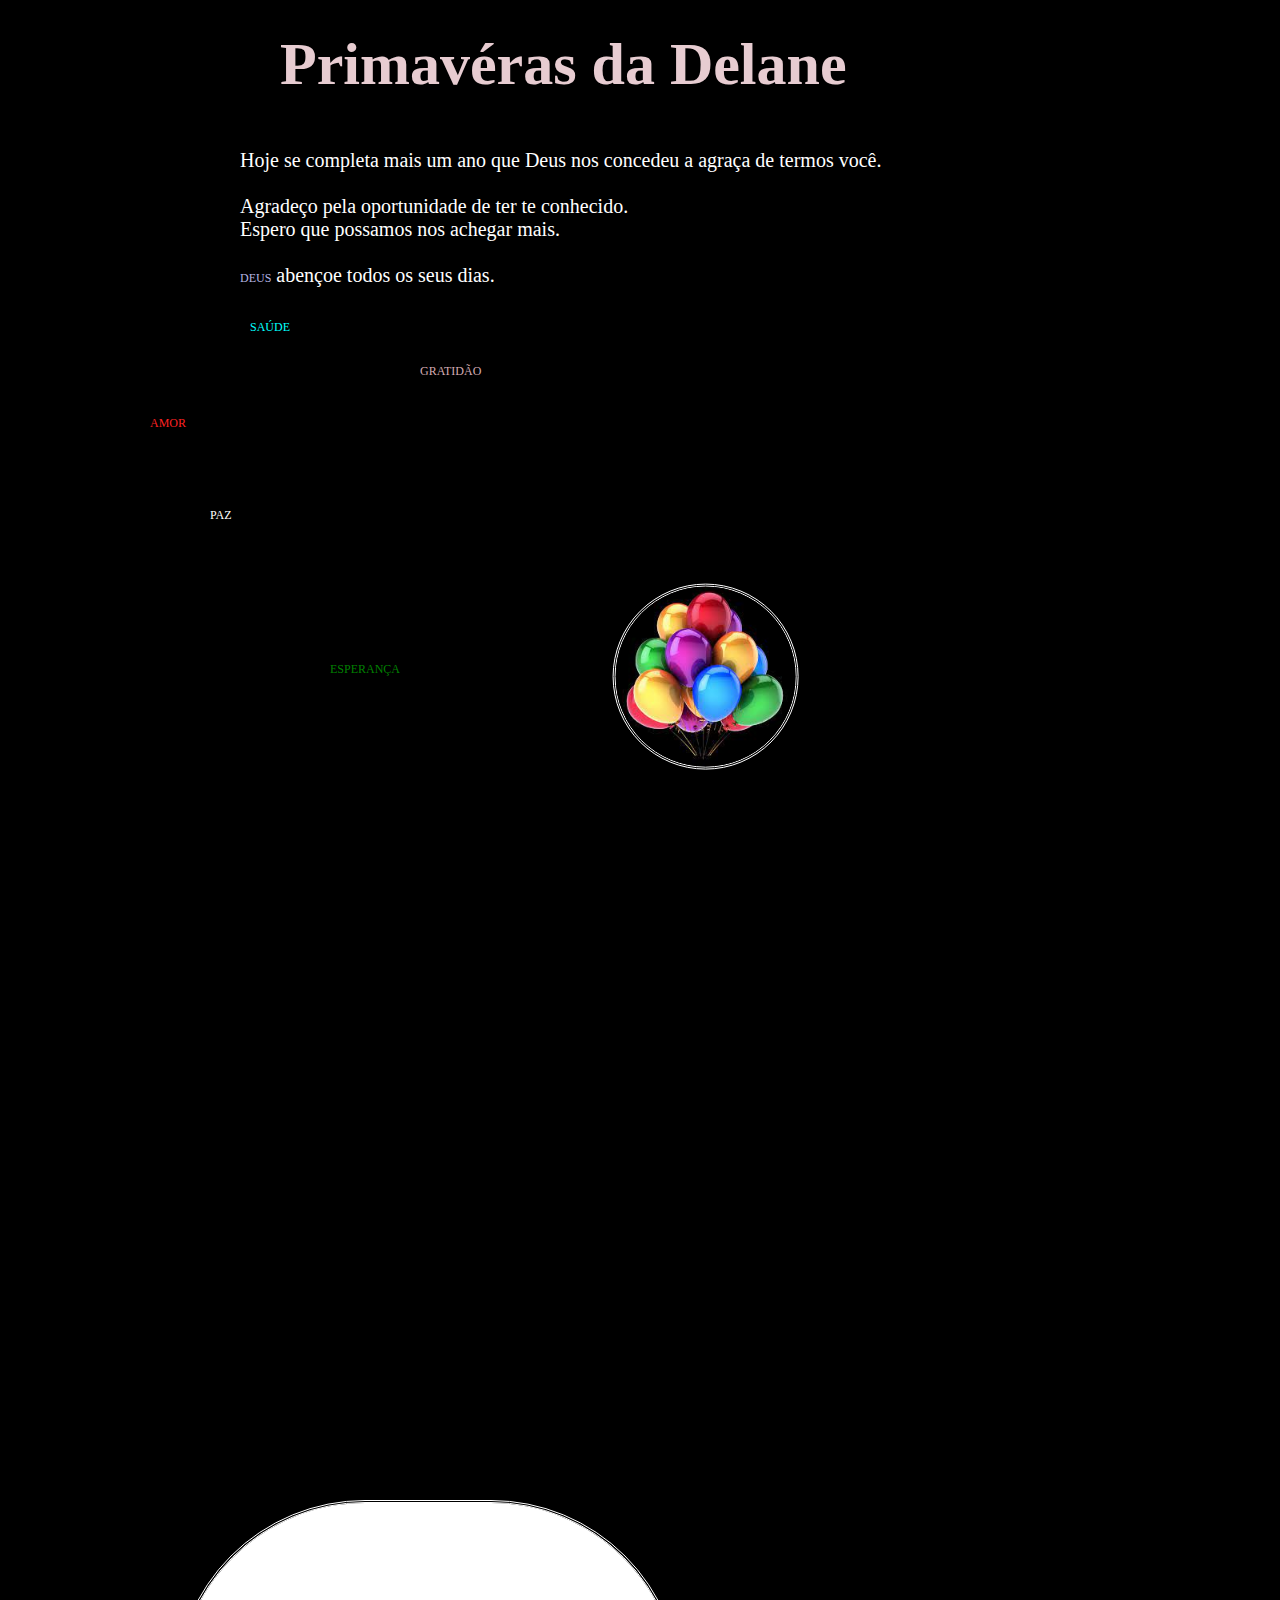
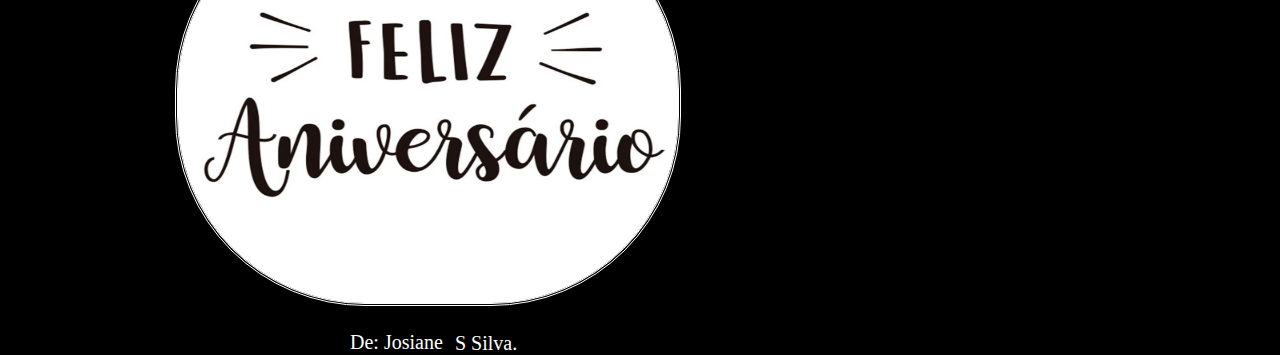
==== ProgramaAniversario/index.html @ f4452ffa "Projetos" ====
<!DOCTYPE html>
<html lang="pt-br">
<head>
    <meta charset="UTF-8">
    <meta http-equiv="X-UA-Compatible" content="IE=edge">
    <meta name="viewport" content="width=device-width, initial-scale=1.0">
    <link rel="stylesheet" href="css/style.css">
    <title>DIAS FELIZES</title>
</head>
<body>

    <h1 class="Primaveras">Primavéras da Delane</h1>
    <div class="color-letter alinhar">
   
        <p>Hoje se completa mais um ano que Deus nos concedeu a agraça de termos você.</p>
        <br>
       <p> Agradeço pela oportunidade de ter te conhecido. <p> Espero que possamos nos achegar mais.</p> 
          </p>
       <br>
        <p><span  class="God">Deus</span> abençoe todos os seus dias.</p>
        <br>
        <p class="saude ">Saúde</p>
        <br>
        <p class="paz ">Paz</p>
        <br>
        <p class="amor ">Amor</p>
        <br>
        <p class="grat ">Gratidão</p>
        <br>
        <p class="esp ">Esperança</p>
        <div>
   <div class="container ">
<img  src="img/FelizAniversario.webp" alt="Feliz Aniversário">
<p class="alinhar-assinatura"> De: Josiane  </p>
  <p class="lastName">       S Silva.</p>  
   </div> 
   <div class="  container-baloes img-baloes">
<img src="img/Baloes.jpg" alt="Baloes">
   </div>
</body>
</html>
---- ProgramaAniversario/css/style.css ----
:root{
    --color-body:#000 ;
    --color-letter: #fff;
    --color-letterS: #00ffff;
    --color-am: #fc2222;
    --color-grat: #d4abb2;
    --color-esp: #008000;
 --color-primaveras: #e7ccd1;
    --color-God:#b5b5e2;
}

*{
    margin: 0;
    padding: 0;
   
}

body{
    background-color: var(--color-body) ;
    width: 100%;
    height: 100vh;
    position: relative;
}
.Primaveras{
color: var(--color-primaveras);
margin: 20px 0 0 30px;
font-size: 18px;

}
.color-letter{
    color: var(--color-letter);
    margin: 20px 0 0 20px;
    
    }

.container{
  
    position: absolute;
    top: 130%;
    margin-left: 10px;
   
}

   
 img{
   width: 180px;
 border-radius: 190px;
 border-style: double;
 
   
}


.alinhar-assinatura{
   margin: 10px  5px 0 47px ;
font-size: 15px;

}
.lastName{
    margin: -16px 0 0 126px;
    font-size: 15px;
}
.God{
    text-transform: uppercase;
    color: var(--color-God); 
    font-size: 12px; 
   
}
.saude{
margin: 10px 0 0 10px;

color: var(--color-letterS);
text-transform: uppercase;
font-size: 12px;
}

.paz{
   margin-top: 20px;
   margin-left: 5px;
  text-transform: uppercase;
  font-size: 12px;
}
.amor{
    margin: 200px 0 0 -10px;
    color: var(--color-am);
    text-transform: uppercase;
    font-size: 12px;
}
.grat{
    margin: 80px 0 0 100px;
    color: var(--color-grat);
    text-transform: uppercase;
    font-size: 12px;
}
.esp{
   
    color: var(--color-esp);
    text-transform: uppercase;
    font-size: 12px;
}
.container-baloes{
    position: absolute;
  top: 30%;
  
    transform: translate(-10% , 90%);
    margin-left: 50px;
}
.img-baloes{
    animation: flutuacao 10s
    ease-in-out infinite;
   

 
}
@keyframes flutuacao {
    40%, 30% {
        transform: translateY(0px);
    }
    50%{
        transform: translateY(-10px);
    }
}
@media (min-width: 720px) {
   
    .container img{
        width:500px ;
        height:400px ;
        margin-left: -80px;
        }
    
        .Primaveras{
           
            margin: 30px 0 0 280px;
            font-size: 60px;
            }
            .color-letter{
               
                margin: 50px 0 0 300px;
                font-size: 20px;
                }
    .alinhar {
        margin-left: 240px;
    }
   
    .container-baloes{
       
        top: 70%;
        left: 50%;
        transform: translate(-90% , -40%);
        margin-left: 140px;
    }
    .container{
       
        top: 230%;
      
    }
    .grat{
        margin: -90px 0 0 180px;
}
.esp{
    margin: 260px 0 0 90px;
    
}
.paz{
    margin: 150px 0 0 -30px;
}
.amor{
    margin: -130px 0 0 -90px;
}
.alinhar-assinatura{
    margin: 20px 0 0 95px;
 font-size: 20px;
 
 }
 .lastName{
    font-size: 20px;
    margin: -22px 0 0 200px;
    
 }
 .container{
    
 margin: -600px 0 0 15px;
    
}

}
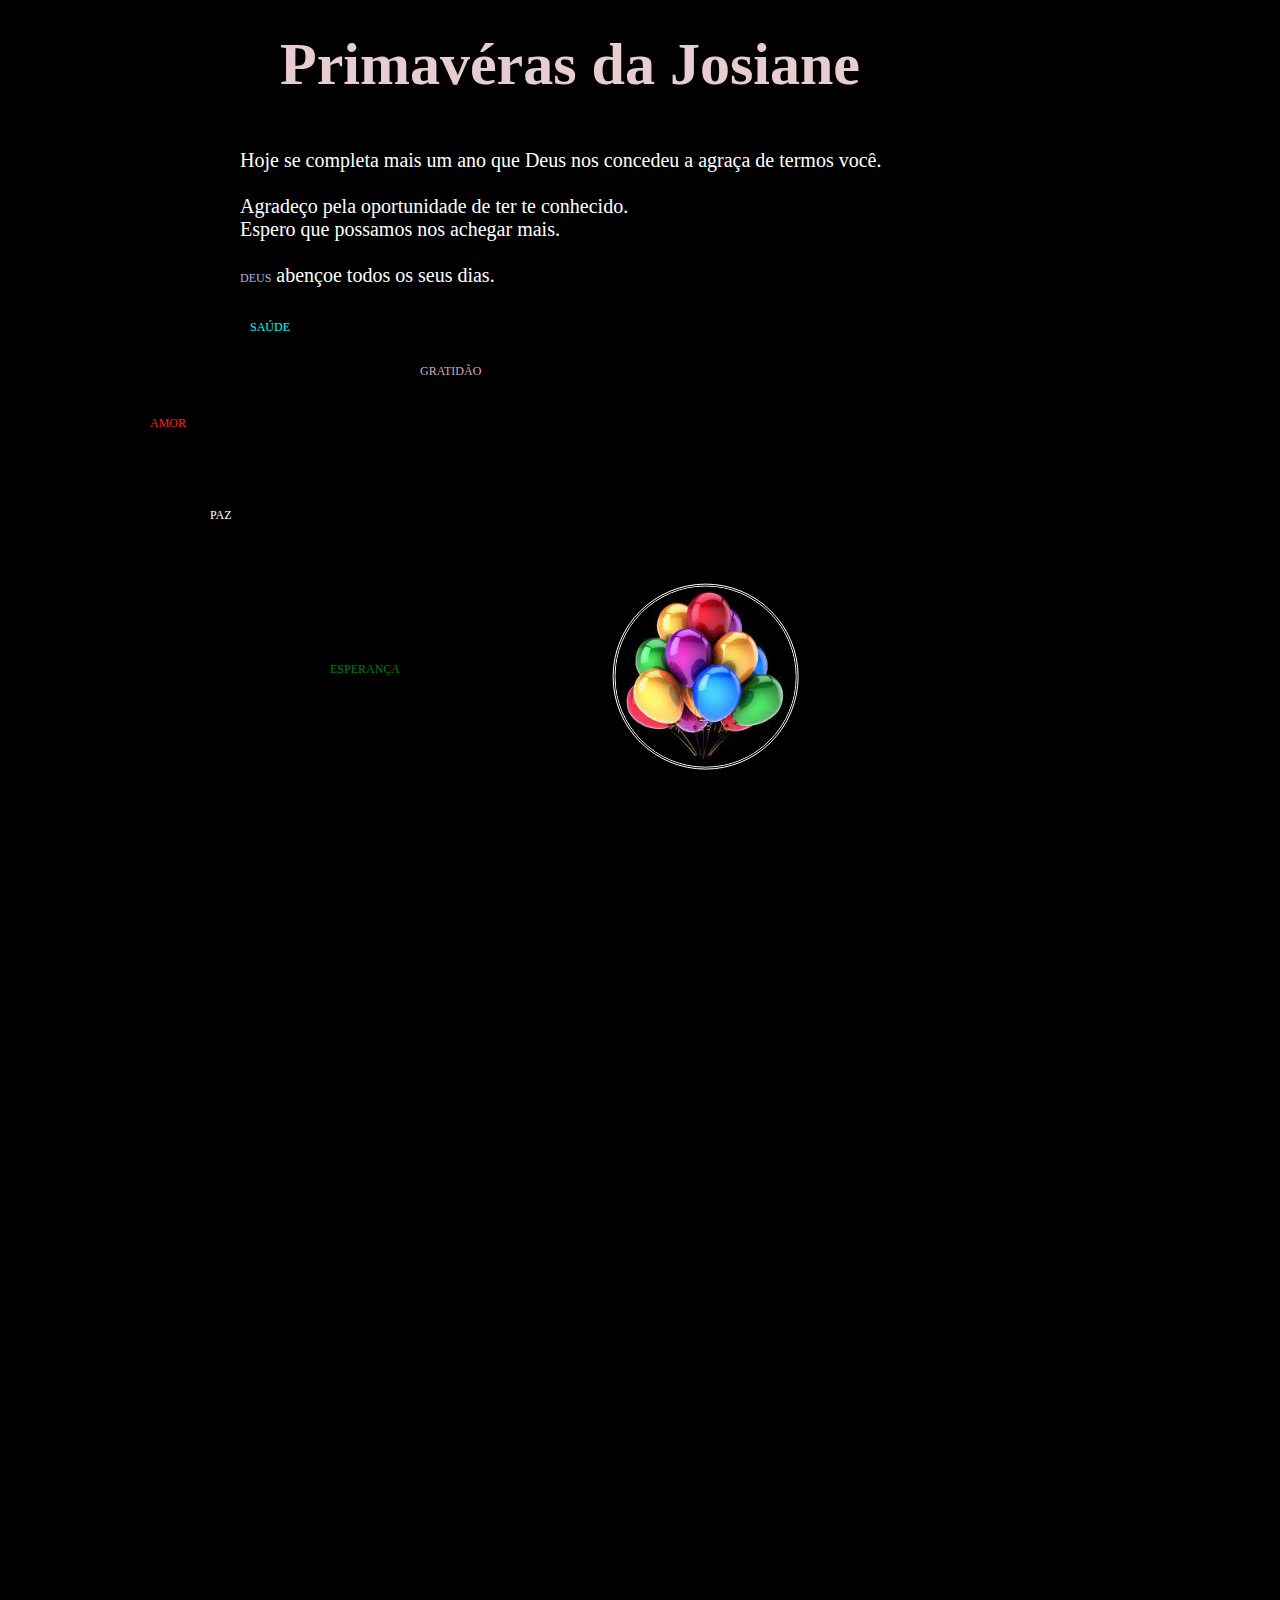
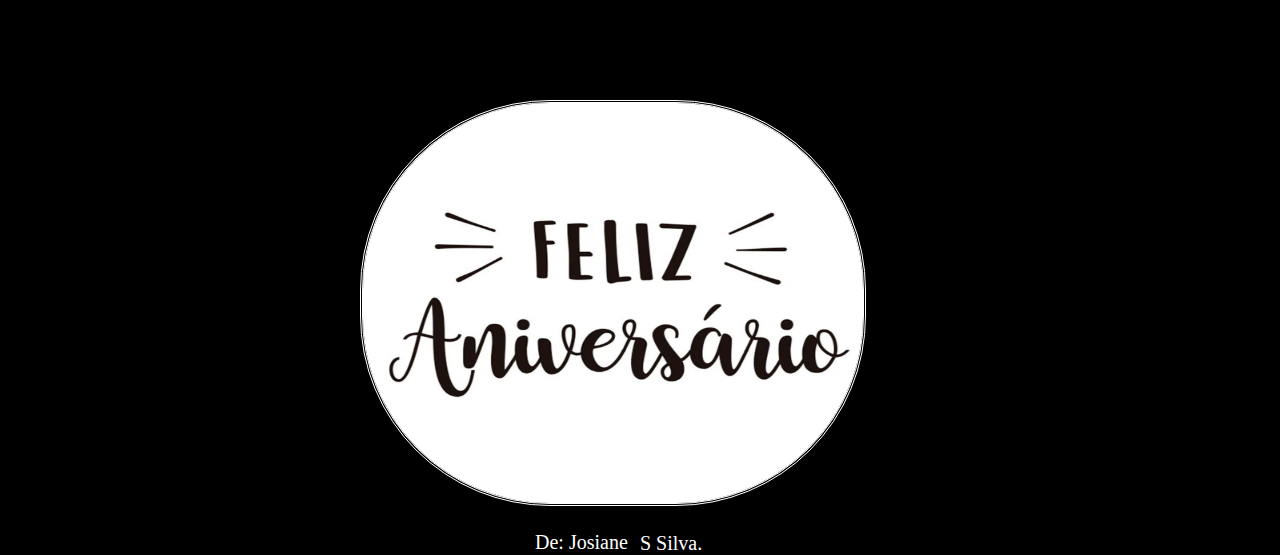
==== commit cd1300e6: "Update Programa Aniversário" ====
--- a/ProgramaAniversario/index.html
+++ b/ProgramaAniversario/index.html
@@ -9,7 +9,7 @@
 </head>
 <body>
 
-    <h1 class="Primaveras">Primavéras da Delane</h1>
+    <h1 class="Primaveras">Primavéras da Josiane</h1>
     <div class="color-letter alinhar">
    
         <p>Hoje se completa mais um ano que Deus nos concedeu a agraça de termos você.</p>
--- a/ProgramaAniversario/css/style.css
+++ b/ProgramaAniversario/css/style.css
@@ -102,7 +102,7 @@
 }
 .container-baloes{
     position: absolute;
-  top: 30%;
+  top: 40%;
   
     transform: translate(-10% , 90%);
     margin-left: 50px;
@@ -119,7 +119,7 @@
         transform: translateY(0px);
     }
     50%{
-        transform: translateY(-10px);
+        transform: translateY(0px);
     }
 }
 @media (min-width: 720px) {
@@ -156,6 +156,7 @@
         top: 230%;
       
     }
+
     .grat{
         margin: -90px 0 0 180px;
 }
@@ -181,7 +182,7 @@
  }
  .container{
     
- margin: -600px 0 0 15px;
+ margin: -400px 0 0 200px;
     
 }
 
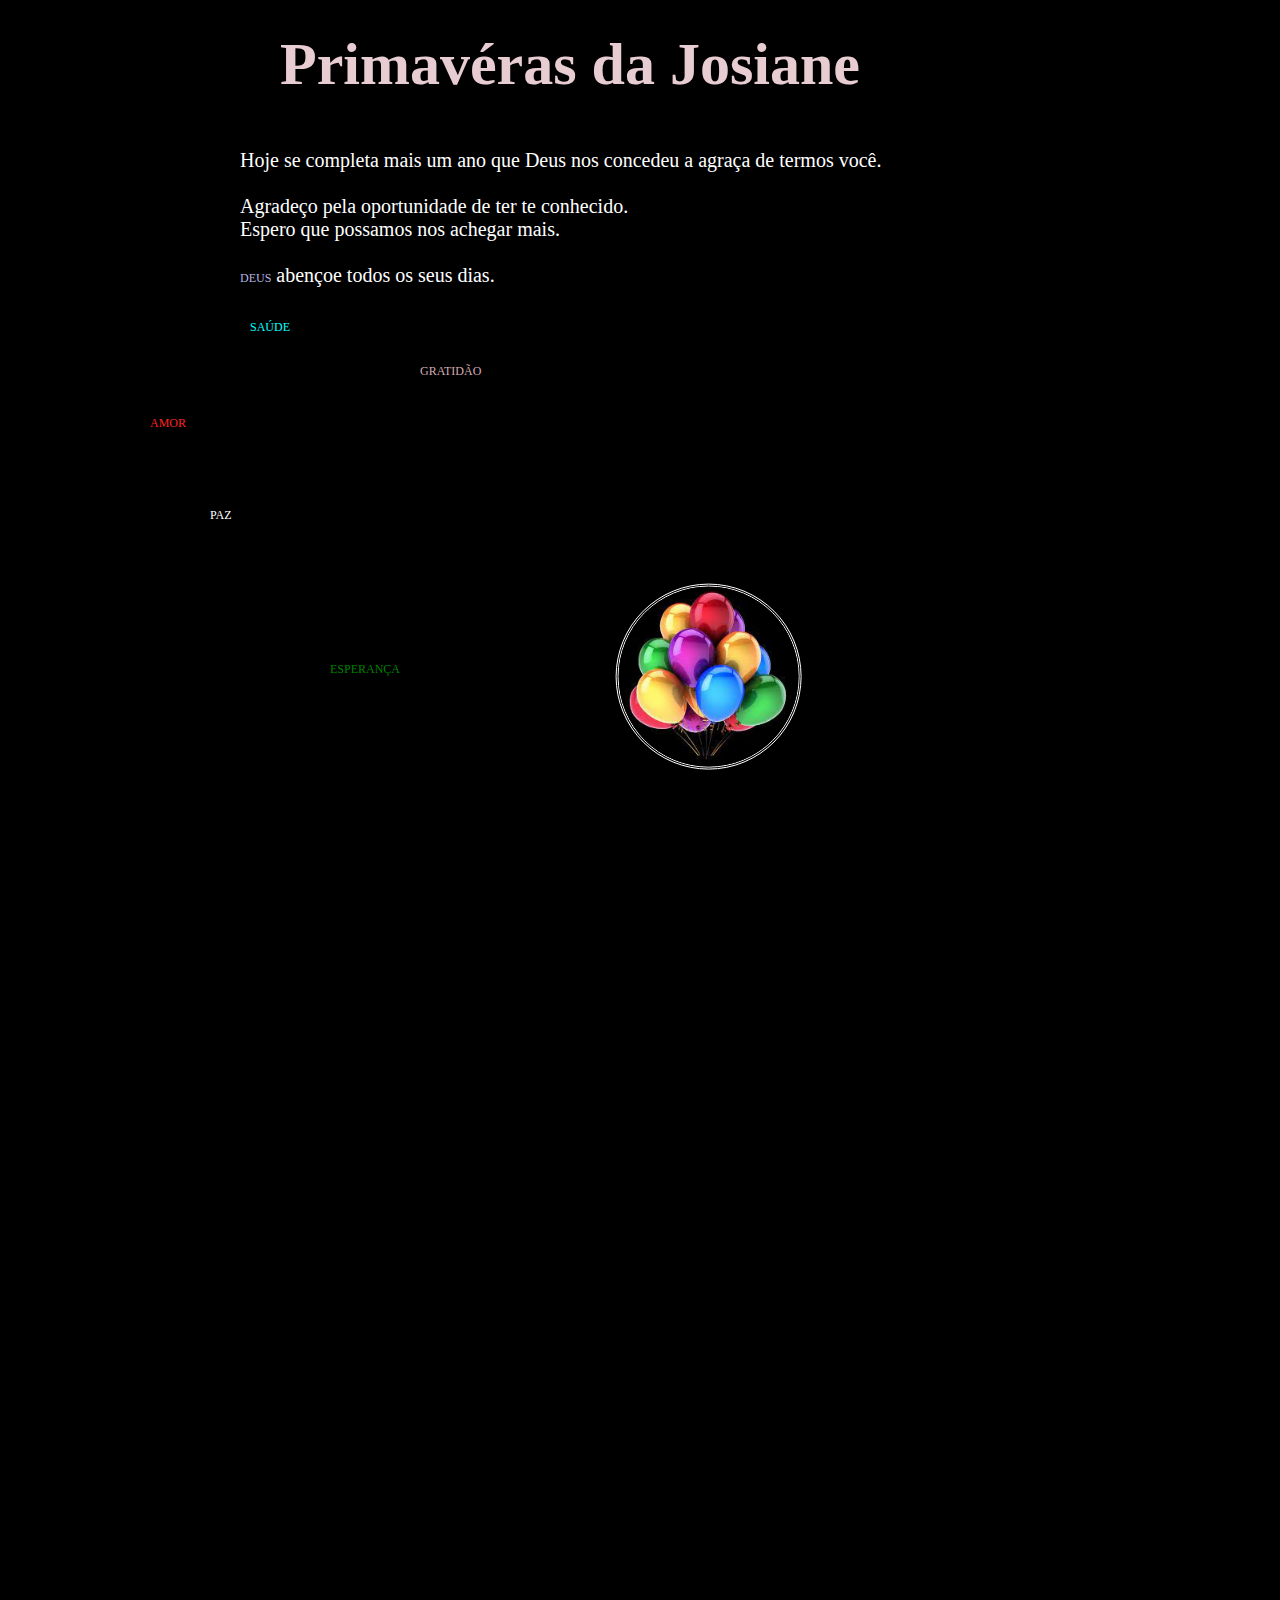
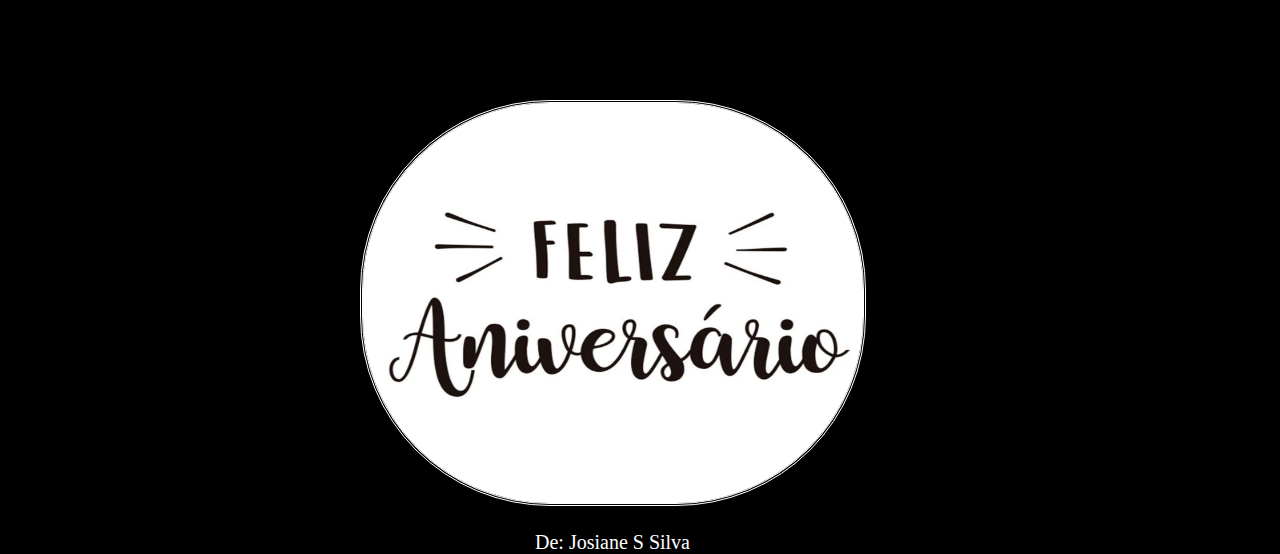
==== commit ec403f9c: "Update Programa Aniversário" ====
--- a/ProgramaAniversario/index.html
+++ b/ProgramaAniversario/index.html
@@ -31,8 +31,8 @@
         <div>
    <div class="container ">
 <img  src="img/FelizAniversario.webp" alt="Feliz Aniversário">
-<p class="alinhar-assinatura"> De: Josiane  </p>
-  <p class="lastName">       S Silva.</p>  
+<p class="alinhar-assinatura"> De: Josiane S Silva  </p>
+   
    </div> 
    <div class="  container-baloes img-baloes">
 <img src="img/Baloes.jpg" alt="Baloes">
--- a/ProgramaAniversario/css/style.css
+++ b/ProgramaAniversario/css/style.css
@@ -1,189 +1,161 @@
-
-
-:root{
-    --color-body:#000 ;
-    --color-letter: #fff;
-    --color-letterS: #00ffff;
-    --color-am: #fc2222;
-    --color-grat: #d4abb2;
-    --color-esp: #008000;
- --color-primaveras: #e7ccd1;
-    --color-God:#b5b5e2;
+:root {
+  --color-body: #000;
+  --color-letter: #fff;
+  --color-letterS: #00ffff;
+  --color-am: #fc2222;
+  --color-grat: #d4abb2;
+  --color-esp: #008000;
+  --color-primaveras: #e7ccd1;
+  --color-God: #b5b5e2;
 }
 
-*{
-    margin: 0;
-    padding: 0;
-   
+* {
+  margin: 0;
+  padding: 0;
 }
 
-body{
-    background-color: var(--color-body) ;
-    width: 100%;
-    height: 100vh;
-    position: relative;
+body {
+  background-color: var(--color-body);
+  width: 100%;
+  height: 100vh;
+  position: relative;
 }
-.Primaveras{
-color: var(--color-primaveras);
-margin: 20px 0 0 30px;
-font-size: 18px;
-
+.Primaveras {
+  color: var(--color-primaveras);
+  margin: 20px 0 0 30px;
+  font-size: 18px;
 }
-.color-letter{
-    color: var(--color-letter);
-    margin: 20px 0 0 20px;
-    
-    }
-
-.container{
-  
-    position: absolute;
-    top: 130%;
-    margin-left: 10px;
-   
+.color-letter {
+  color: var(--color-letter);
+  margin: 20px 0 0 20px;
 }
 
-   
- img{
-   width: 180px;
- border-radius: 190px;
- border-style: double;
- 
-   
+.container {
+  position: absolute;
+  top: 160%;
+  margin-left: 20px;
 }
 
-
-.alinhar-assinatura{
-   margin: 10px  5px 0 47px ;
-font-size: 15px;
-
-}
-.lastName{
-    margin: -16px 0 0 126px;
-    font-size: 15px;
-}
-.God{
-    text-transform: uppercase;
-    color: var(--color-God); 
-    font-size: 12px; 
-   
-}
-.saude{
-margin: 10px 0 0 10px;
-
-color: var(--color-letterS);
-text-transform: uppercase;
-font-size: 12px;
+img {
+  width: 180px;
+  margin-left: 30px;
+  border-radius: 190px;
+  border-style: double;
 }
 
-.paz{
-   margin-top: 20px;
-   margin-left: 5px;
+.alinhar-assinatura {
+  margin: 10px 5px 0 47px;
+  font-size: 15px;
+}
+.lastName {
+  margin: -16px 0 0 126px;
+  font-size: 15px;
+}
+.God {
+  text-transform: uppercase;
+  color: var(--color-God);
+  font-size: 12px;
+}
+.saude {
+  margin: 10px 0 0 10px;
+
+  color: var(--color-letterS);
   text-transform: uppercase;
   font-size: 12px;
 }
-.amor{
-    margin: 200px 0 0 -10px;
-    color: var(--color-am);
-    text-transform: uppercase;
-    font-size: 12px;
+
+.paz {
+  margin-top: 20px;
+  margin-left: 5px;
+  text-transform: uppercase;
+  font-size: 12px;
 }
-.grat{
-    margin: 80px 0 0 100px;
-    color: var(--color-grat);
-    text-transform: uppercase;
-    font-size: 12px;
+.amor {
+  margin: 200px 0 0 -10px;
+  color: var(--color-am);
+  text-transform: uppercase;
+  font-size: 12px;
 }
-.esp{
-   
-    color: var(--color-esp);
-    text-transform: uppercase;
-    font-size: 12px;
+.grat {
+  margin: 80px 0 0 100px;
+  color: var(--color-grat);
+  text-transform: uppercase;
+  font-size: 12px;
 }
-.container-baloes{
-    position: absolute;
+.esp {
+  color: var(--color-esp);
+  text-transform: uppercase;
+  font-size: 12px;
+}
+.container-baloes {
+  position: absolute;
   top: 40%;
-  
-    transform: translate(-10% , 90%);
-    margin-left: 50px;
+
+  transform: translate(-10%, 90%);
+  margin-left: 50px;
 }
-.img-baloes{
-    animation: flutuacao 10s
-    ease-in-out infinite;
-   
-
- 
+.img-baloes {
+  animation: flutuacao 10s ease-in-out infinite;
 }
 @keyframes flutuacao {
-    40%, 30% {
-        transform: translateY(0px);
-    }
-    50%{
-        transform: translateY(0px);
-    }
+  40%,
+  30% {
+    transform: translateY(0px);
+  }
+  50% {
+    transform: translateY(0px);
+  }
 }
 @media (min-width: 720px) {
-   
-    .container img{
-        width:500px ;
-        height:400px ;
-        margin-left: -80px;
-        }
-    
-        .Primaveras{
-           
-            margin: 30px 0 0 280px;
-            font-size: 60px;
-            }
-            .color-letter{
-               
-                margin: 50px 0 0 300px;
-                font-size: 20px;
-                }
-    .alinhar {
-        margin-left: 240px;
-    }
-   
-    .container-baloes{
-       
-        top: 70%;
-        left: 50%;
-        transform: translate(-90% , -40%);
-        margin-left: 140px;
-    }
-    .container{
-       
-        top: 230%;
-      
-    }
+  .container img {
+    width: 500px;
+    height: 400px;
+    margin-left: -80px;
+  }
 
-    .grat{
-        margin: -90px 0 0 180px;
-}
-.esp{
+  .Primaveras {
+    margin: 30px 0 0 280px;
+    font-size: 60px;
+  }
+  .color-letter {
+    margin: 50px 0 0 300px;
+    font-size: 20px;
+  }
+  .alinhar {
+    margin-left: 240px;
+  }
+
+  .container-baloes {
+    top: 70%;
+    left: 50%;
+    transform: translate(-90%, -40%);
+    margin-left: 140px;
+  }
+  .container {
+    top: 230%;
+  }
+
+  .grat {
+    margin: -90px 0 0 180px;
+  }
+  .esp {
     margin: 260px 0 0 90px;
-    
-}
-.paz{
+  }
+  .paz {
     margin: 150px 0 0 -30px;
-}
-.amor{
+  }
+  .amor {
     margin: -130px 0 0 -90px;
-}
-.alinhar-assinatura{
+  }
+  .alinhar-assinatura {
     margin: 20px 0 0 95px;
- font-size: 20px;
- 
- }
- .lastName{
+    font-size: 20px;
+  }
+  .lastName {
     font-size: 20px;
     margin: -22px 0 0 200px;
-    
- }
- .container{
-    
- margin: -400px 0 0 200px;
-    
+  }
+  .container {
+    margin: -400px 0 0 200px;
+  }
 }
-
-}
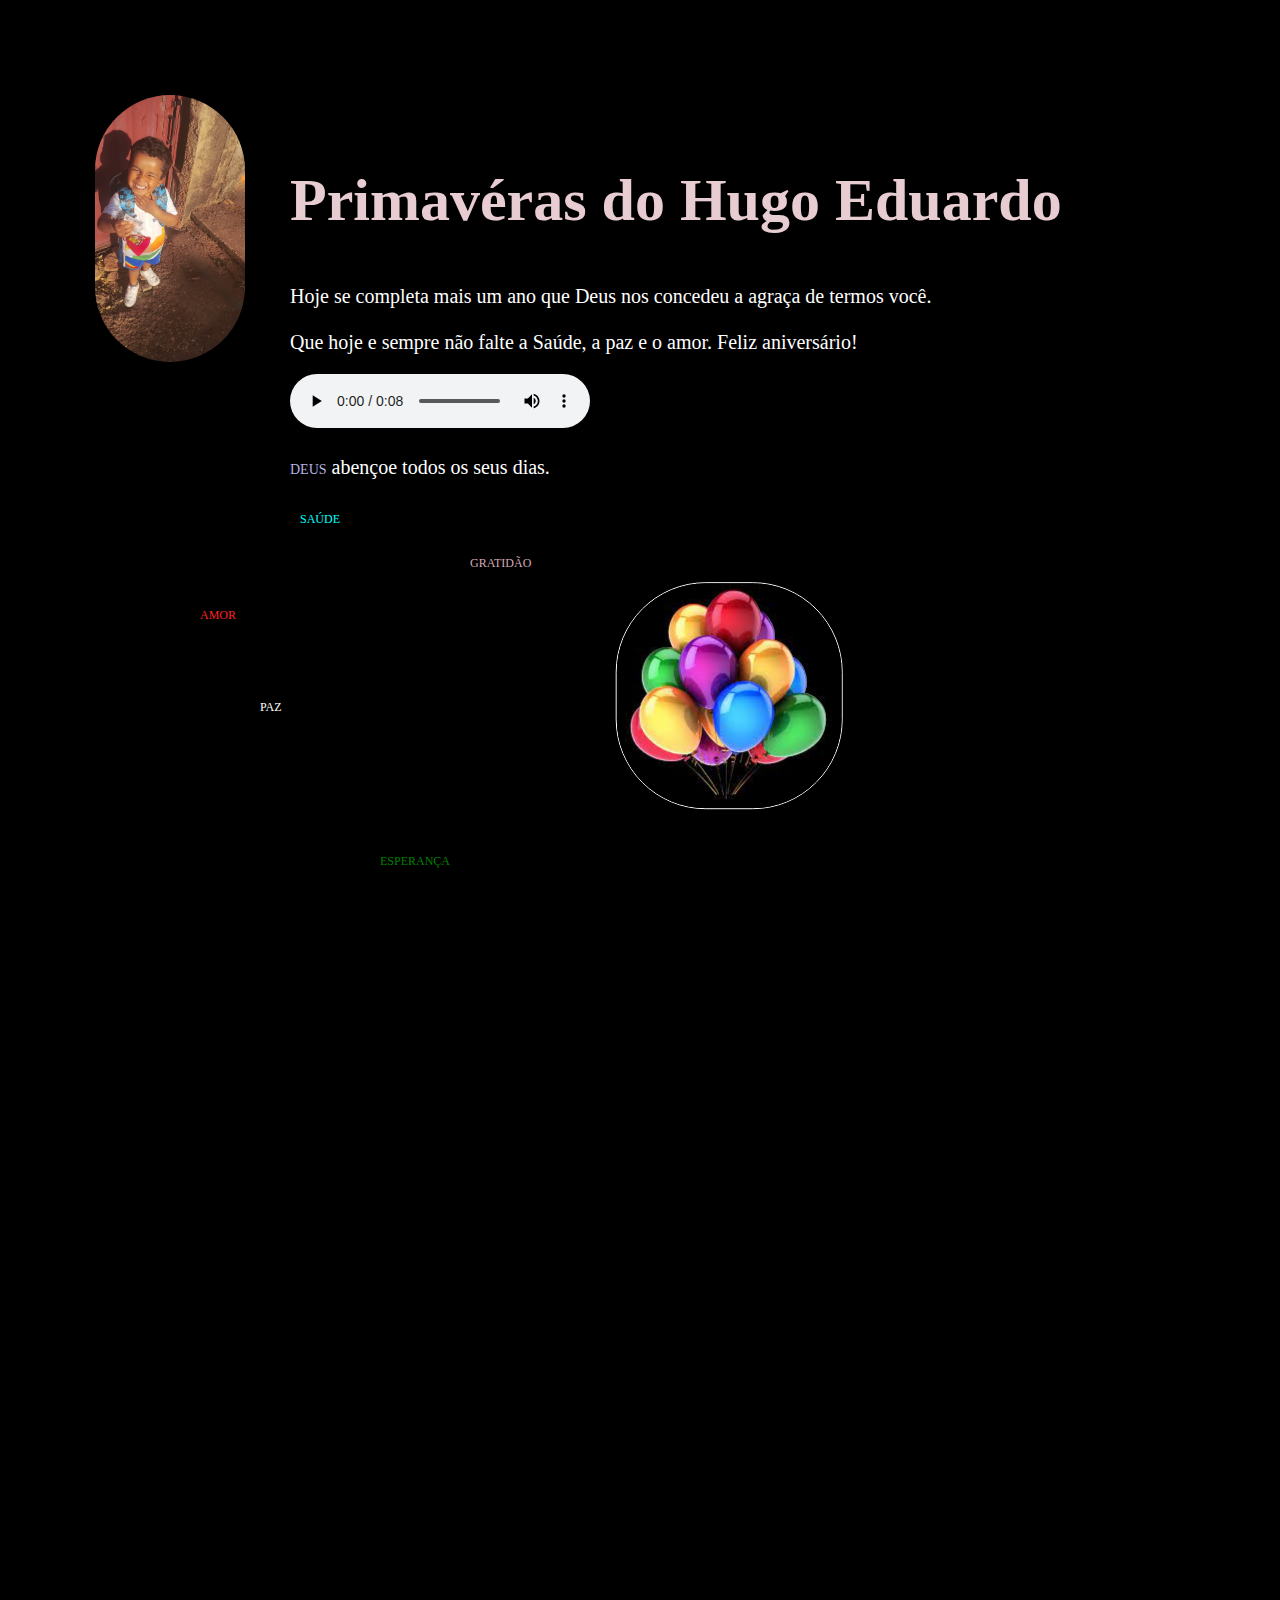
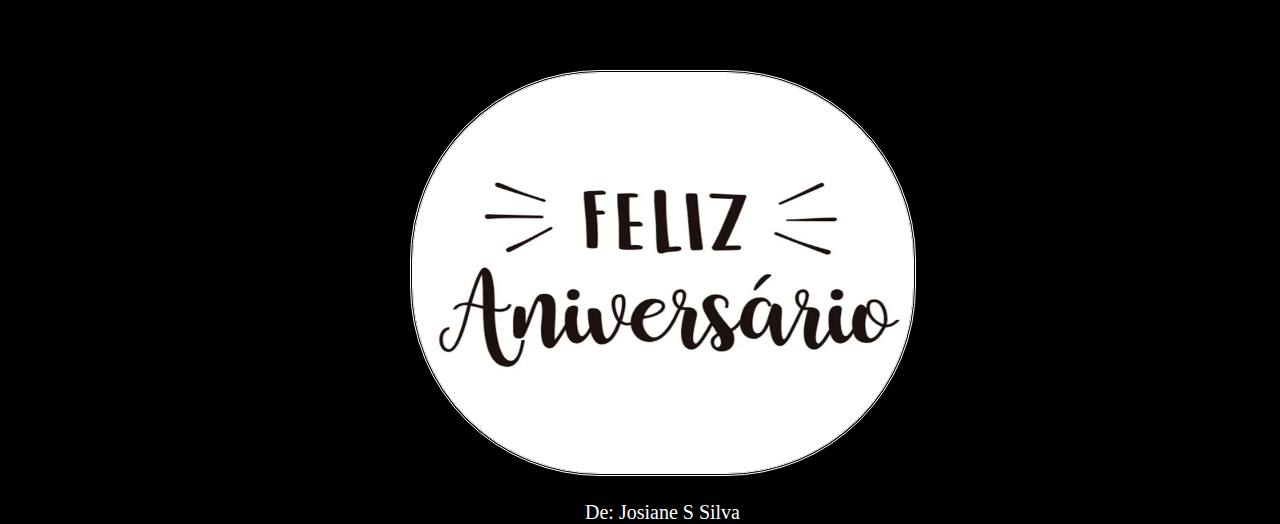
==== commit 8ed57ccd: "Updated niver" ====
--- a/ProgramaAniversario/index.html
+++ b/ProgramaAniversario/index.html
@@ -9,12 +9,22 @@
 </head>
 <body>
 
-    <h1 class="Primaveras">Primavéras da Josiane</h1>
+
+   <div class="imgHugo" >
+      <img src="img/hugo.jpeg" alt="hugo">
+   </div>
+    <h1 class="Primaveras">Primavéras do Hugo Eduardo</h1>
     <div class="color-letter alinhar">
    
         <p>Hoje se completa mais um ano que Deus nos concedeu a agraça de termos você.</p>
         <br>
-       <p> Agradeço pela oportunidade de ter te conhecido. <p> Espero que possamos nos achegar mais.</p> 
+       <p> Que hoje e sempre não falte a
+         Saúde, a paz e o amor.
+         Feliz aniversário!
+<div class="audio">
+   <audio src="audio/audio.mp4" controls autoplay>TE AMOOOOO</audio>
+</div>
+    
           </p>
        <br>
         <p><span  class="God">Deus</span> abençoe todos os seus dias.</p>
@@ -30,11 +40,11 @@
         <p class="esp ">Esperança</p>
         <div>
    <div class="container ">
-<img  src="img/FelizAniversario.webp" alt="Feliz Aniversário">
+<img src="img/FelizAniversario.webp" alt="Feliz Aniversário">
 <p class="alinhar-assinatura"> De: Josiane S Silva  </p>
-   
+
    </div> 
-   <div class="  container-baloes img-baloes">
+   <div class="container-baloes img-baloes">
 <img src="img/Baloes.jpg" alt="Baloes">
    </div>
 </body>
--- a/ProgramaAniversario/css/style.css
+++ b/ProgramaAniversario/css/style.css
@@ -36,11 +36,17 @@
   margin-left: 20px;
 }
 
-img {
+.container img {
   width: 180px;
   margin-left: 30px;
   border-radius: 190px;
   border-style: double;
+}
+
+.imgHugo img{
+width: 150px;
+border-radius: 300px;
+margin: 95px 0 0 95px;
 }
 
 .alinhar-assinatura {
@@ -54,7 +60,7 @@
 .God {
   text-transform: uppercase;
   color: var(--color-God);
-  font-size: 12px;
+  font-size: 14px;
 }
 .saude {
   margin: 10px 0 0 10px;
@@ -87,16 +93,29 @@
   text-transform: uppercase;
   font-size: 12px;
 }
-.container-baloes {
+.container-baloes  {
   position: absolute;
   top: 40%;
-
   transform: translate(-10%, 90%);
   margin-left: 50px;
+ 
+}
+
+.img-baloes img{
+border-radius: 90px;
+border: 1px solid #fff;
+
 }
 .img-baloes {
   animation: flutuacao 10s ease-in-out infinite;
+
 }
+
+.audio{
+  margin-top: 20px;
+  width: 20px;
+}
+
 @keyframes flutuacao {
   40%,
   30% {
@@ -114,7 +133,7 @@
   }
 
   .Primaveras {
-    margin: 30px 0 0 280px;
+    margin: -200px 0 0 290px;
     font-size: 60px;
   }
   .color-letter {
@@ -122,14 +141,14 @@
     font-size: 20px;
   }
   .alinhar {
-    margin-left: 240px;
+    margin-left: 290px;
   }
 
   .container-baloes {
-    top: 70%;
+    top: 75%;
     left: 50%;
     transform: translate(-90%, -40%);
-    margin-left: 140px;
+    margin-left: 180px;
   }
   .container {
     top: 230%;
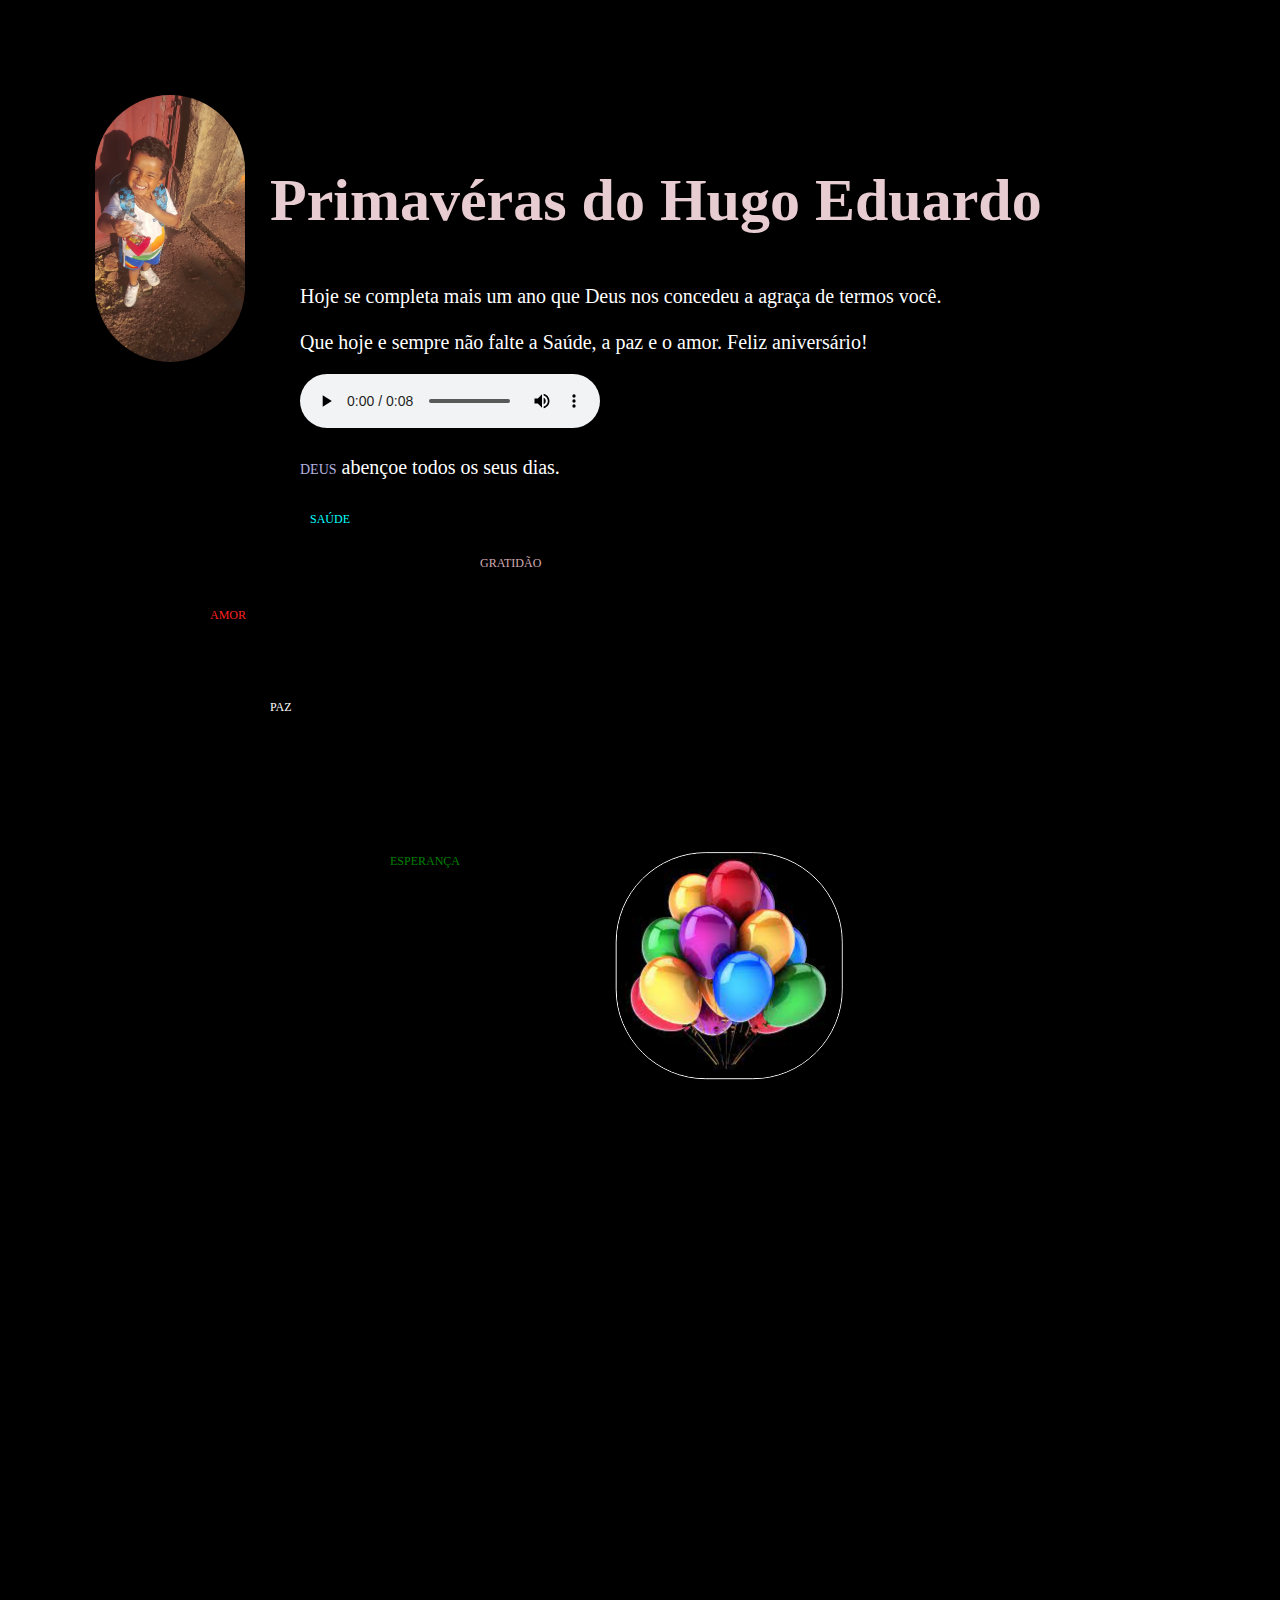
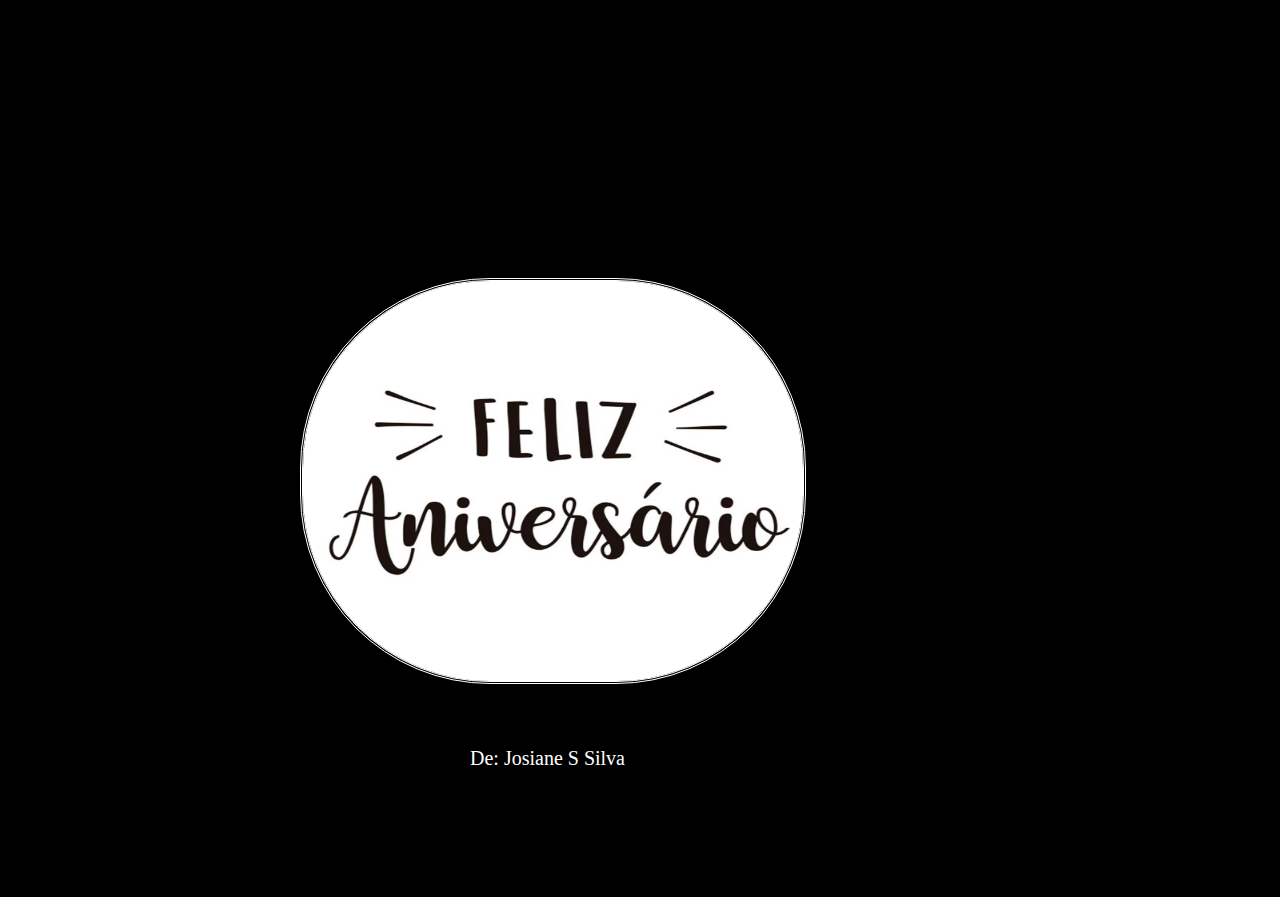
==== commit 3a3312fa: "Updated" ====
--- a/ProgramaAniversario/index.html
+++ b/ProgramaAniversario/index.html
@@ -14,7 +14,7 @@
       <img src="img/hugo.jpeg" alt="hugo">
    </div>
     <h1 class="Primaveras">Primavéras do Hugo Eduardo</h1>
-    <div class="color-letter alinhar">
+    <div class="color-letter ">
    
         <p>Hoje se completa mais um ano que Deus nos concedeu a agraça de termos você.</p>
         <br>
--- a/ProgramaAniversario/css/style.css
+++ b/ProgramaAniversario/css/style.css
@@ -20,11 +20,13 @@
   height: 100vh;
   position: relative;
 }
+
 .Primaveras {
   color: var(--color-primaveras);
   margin: 20px 0 0 30px;
   font-size: 18px;
 }
+
 .color-letter {
   color: var(--color-letter);
   margin: 20px 0 0 20px;
@@ -38,30 +40,33 @@
 
 .container img {
   width: 180px;
-  margin-left: 30px;
+  margin: 208px 98px;
   border-radius: 190px;
   border-style: double;
 }
 
-.imgHugo img{
-width: 150px;
-border-radius: 300px;
-margin: 95px 0 0 95px;
+.imgHugo img {
+  width: 150px;
+  border-radius: 300px;
+  margin: 95px 0 0 95px;
 }
 
 .alinhar-assinatura {
-  margin: 10px 5px 0 47px;
+  margin: -180px 5px 0 130px;
   font-size: 15px;
 }
+
 .lastName {
   margin: -16px 0 0 126px;
   font-size: 15px;
 }
+
 .God {
   text-transform: uppercase;
   color: var(--color-God);
   font-size: 14px;
 }
+
 .saude {
   margin: 10px 0 0 10px;
 
@@ -76,80 +81,88 @@
   text-transform: uppercase;
   font-size: 12px;
 }
+
 .amor {
   margin: 200px 0 0 -10px;
   color: var(--color-am);
   text-transform: uppercase;
   font-size: 12px;
 }
+
 .grat {
-  margin: 80px 0 0 100px;
+  margin: 99px 0 0 100px;
   color: var(--color-grat);
   text-transform: uppercase;
   font-size: 12px;
 }
+
 .esp {
   color: var(--color-esp);
   text-transform: uppercase;
   font-size: 12px;
 }
-.container-baloes  {
+
+.container-baloes {
   position: absolute;
-  top: 40%;
+  top: 100%;
   transform: translate(-10%, 90%);
   margin-left: 50px;
- 
-}
-
-.img-baloes img{
-border-radius: 90px;
-border: 1px solid #fff;
-
-}
+
+}
+
+.img-baloes img {
+  border-radius: 90px;
+  border: 1px solid #fff;
+
+}
+
 .img-baloes {
   animation: flutuacao 10s ease-in-out infinite;
 
 }
 
-.audio{
+.audio {
   margin-top: 20px;
   width: 20px;
 }
 
 @keyframes flutuacao {
+
   40%,
   30% {
     transform: translateY(0px);
   }
+
   50% {
     transform: translateY(0px);
   }
 }
+
 @media (min-width: 720px) {
   .container img {
     width: 500px;
     height: 400px;
-    margin-left: -80px;
+    margin-left: -200px;
   }
 
   .Primaveras {
-    margin: -200px 0 0 290px;
+    margin: -200px 0 0 270px;
     font-size: 60px;
   }
+
   .color-letter {
     margin: 50px 0 0 300px;
     font-size: 20px;
   }
-  .alinhar {
-    margin-left: 290px;
-  }
+
 
   .container-baloes {
-    top: 75%;
+    top: 105%;
     left: 50%;
     transform: translate(-90%, -40%);
     margin-left: 180px;
   }
+
   .container {
     top: 230%;
   }
@@ -157,24 +170,31 @@
   .grat {
     margin: -90px 0 0 180px;
   }
+
   .esp {
     margin: 260px 0 0 90px;
   }
+
   .paz {
     margin: 150px 0 0 -30px;
   }
+
   .amor {
     margin: -130px 0 0 -90px;
   }
+
   .alinhar-assinatura {
-    margin: 20px 0 0 95px;
+    margin-top: -150px;
+    margin-left: -30px;
     font-size: 20px;
   }
+
   .lastName {
     font-size: 20px;
     margin: -22px 0 0 200px;
   }
+
   .container {
     margin: -400px 0 0 200px;
   }
-}
+}